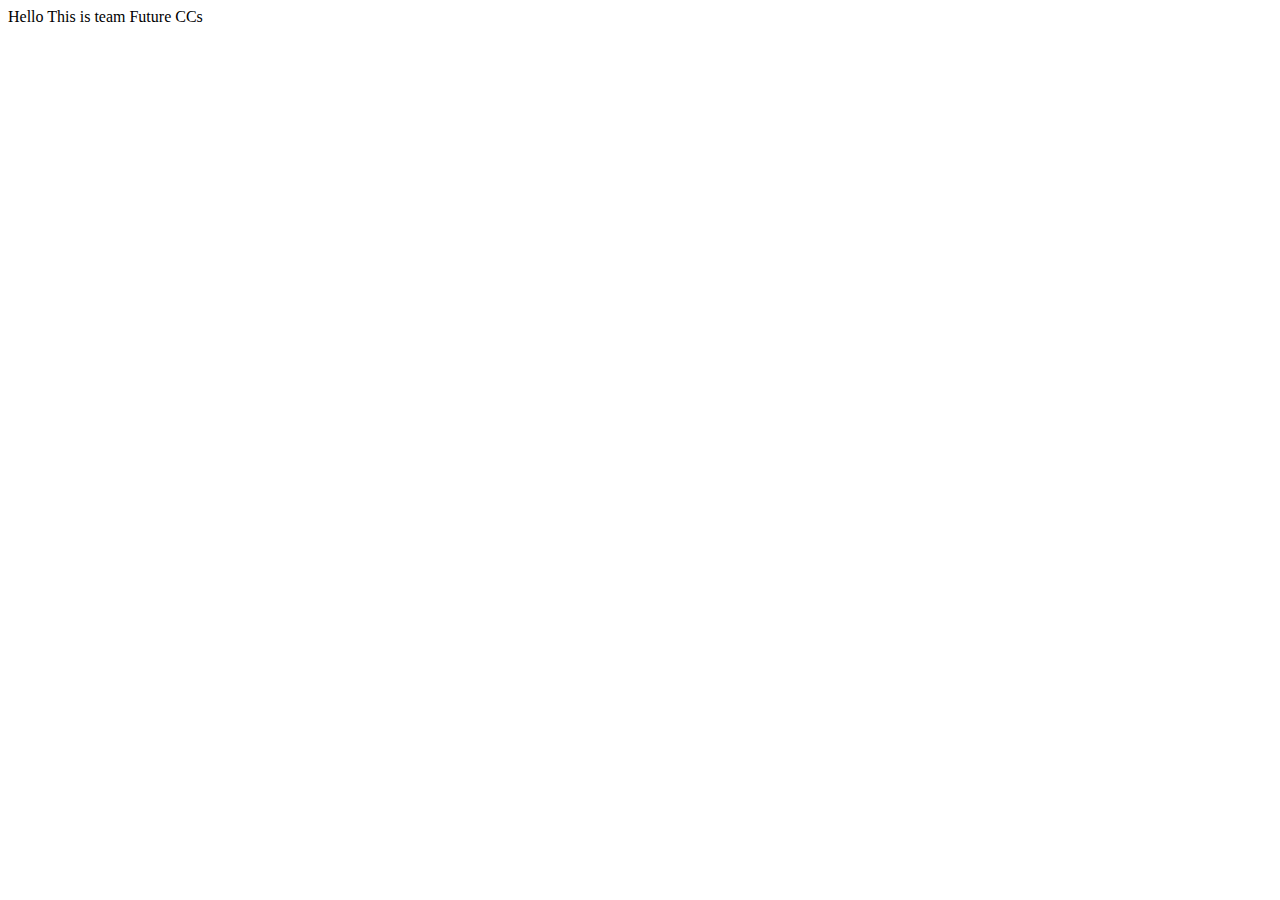
==== Desktop/CBSCoins/index.html @ 1afd2f96 "made changes" ====
<!DOCTYPE html>
<html lang="en">
<head>
    <meta charset="UTF-8">
    <meta name="viewport" content="width=device-width, initial-scale=1.0">
    <title>Document</title>
</head>
<body>
    Hello This is team Future CCs
</body>
</html>
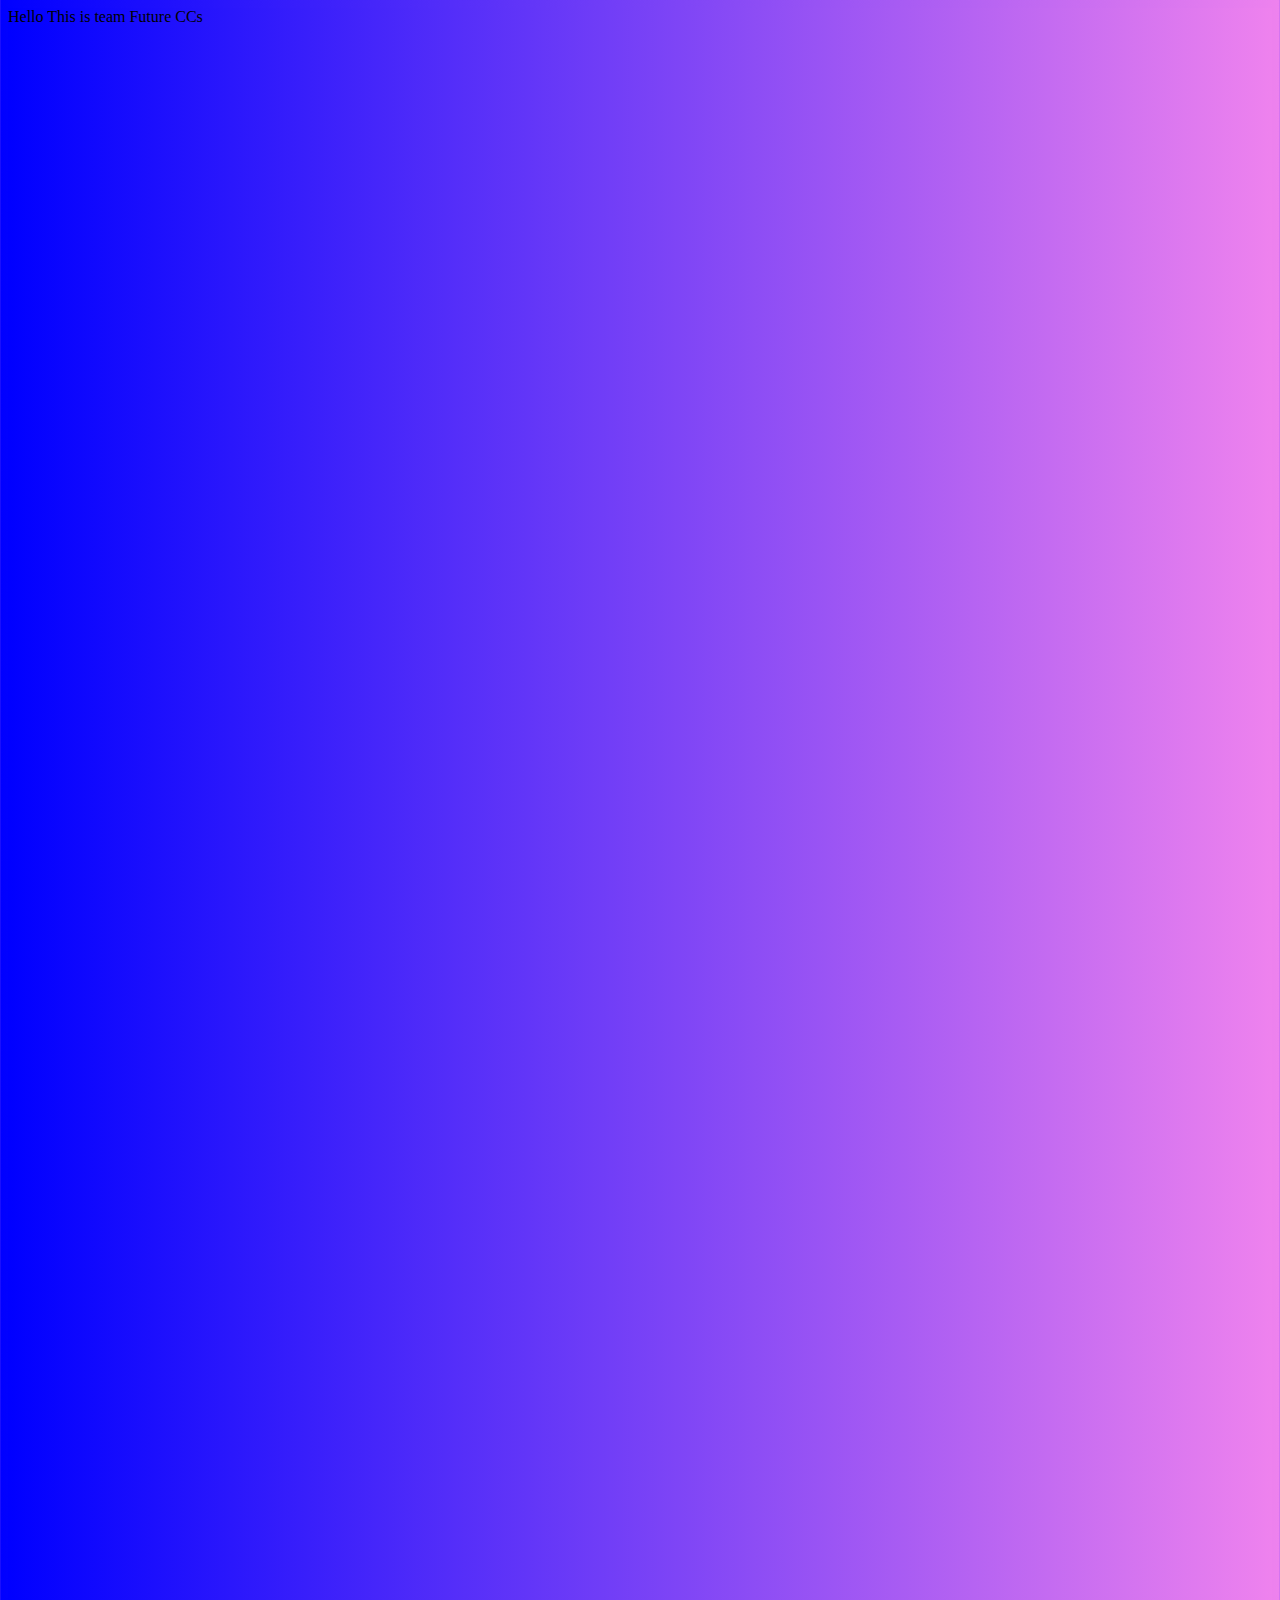
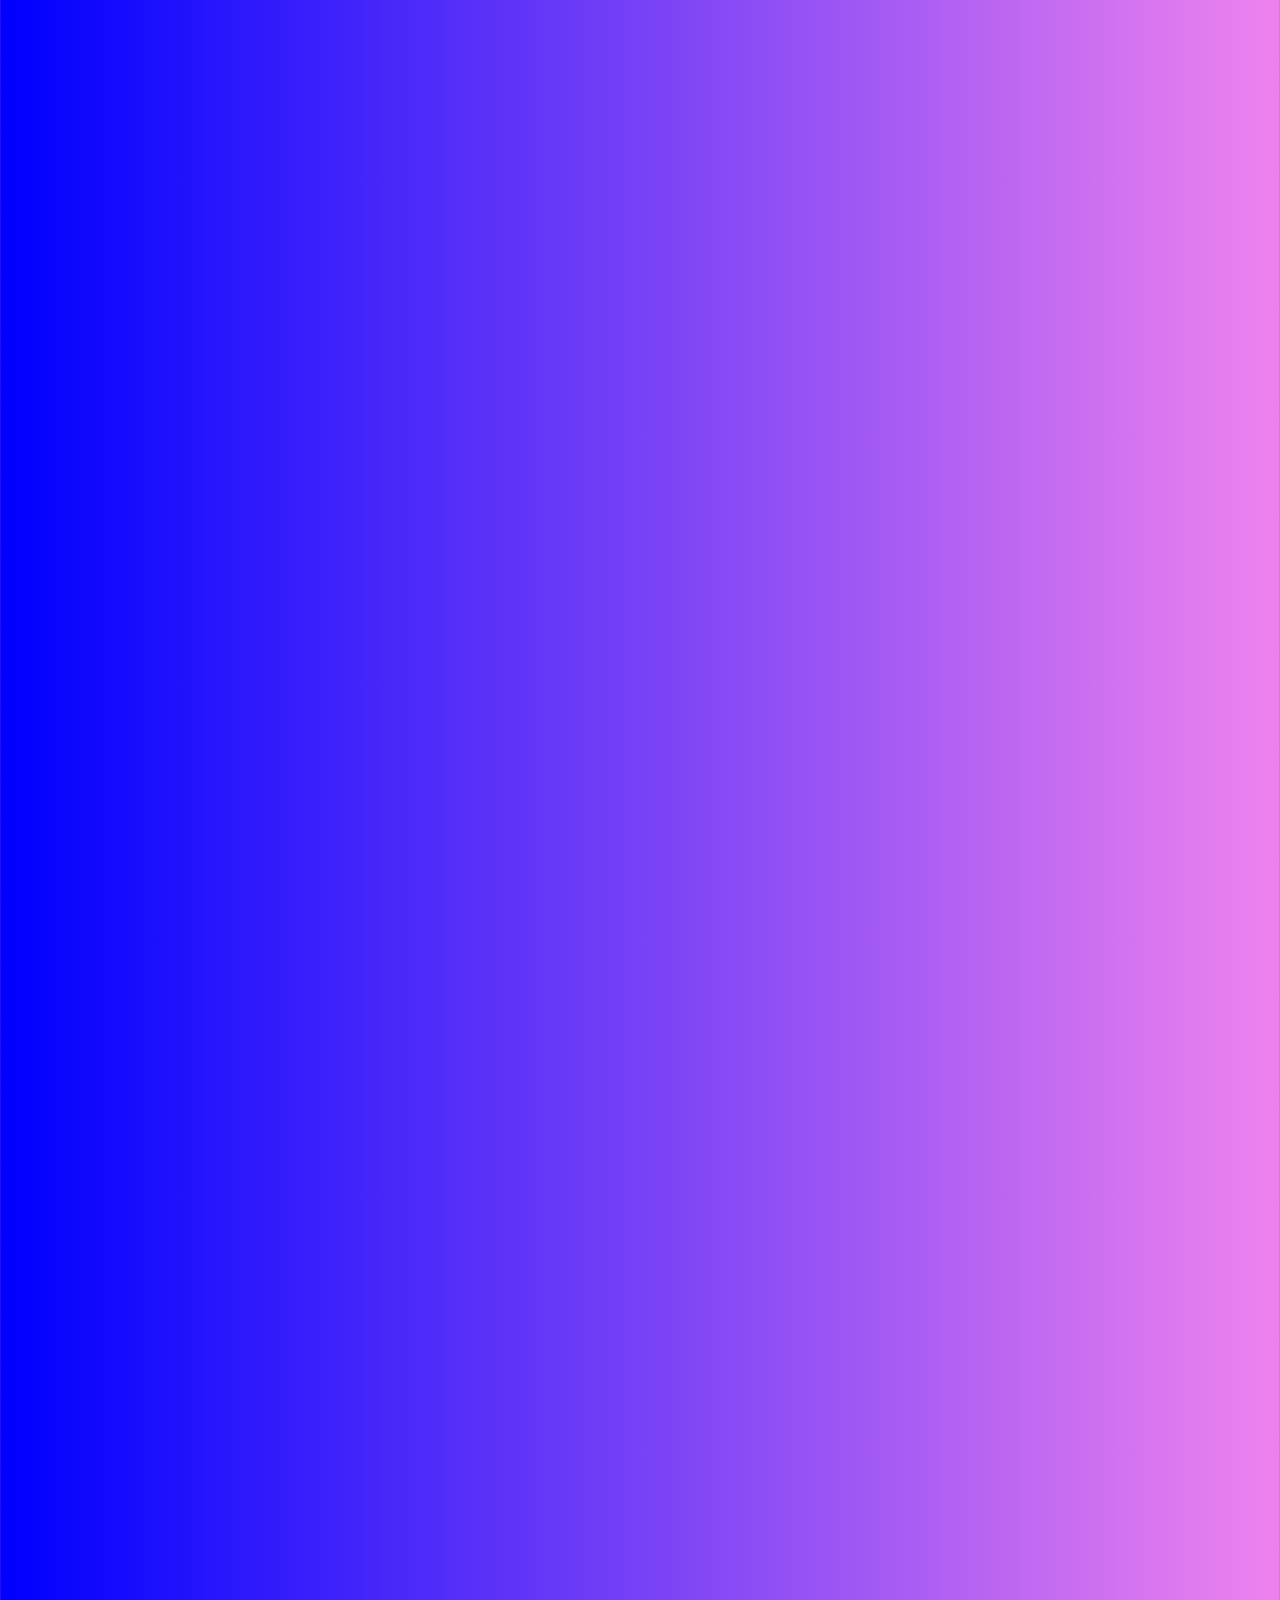
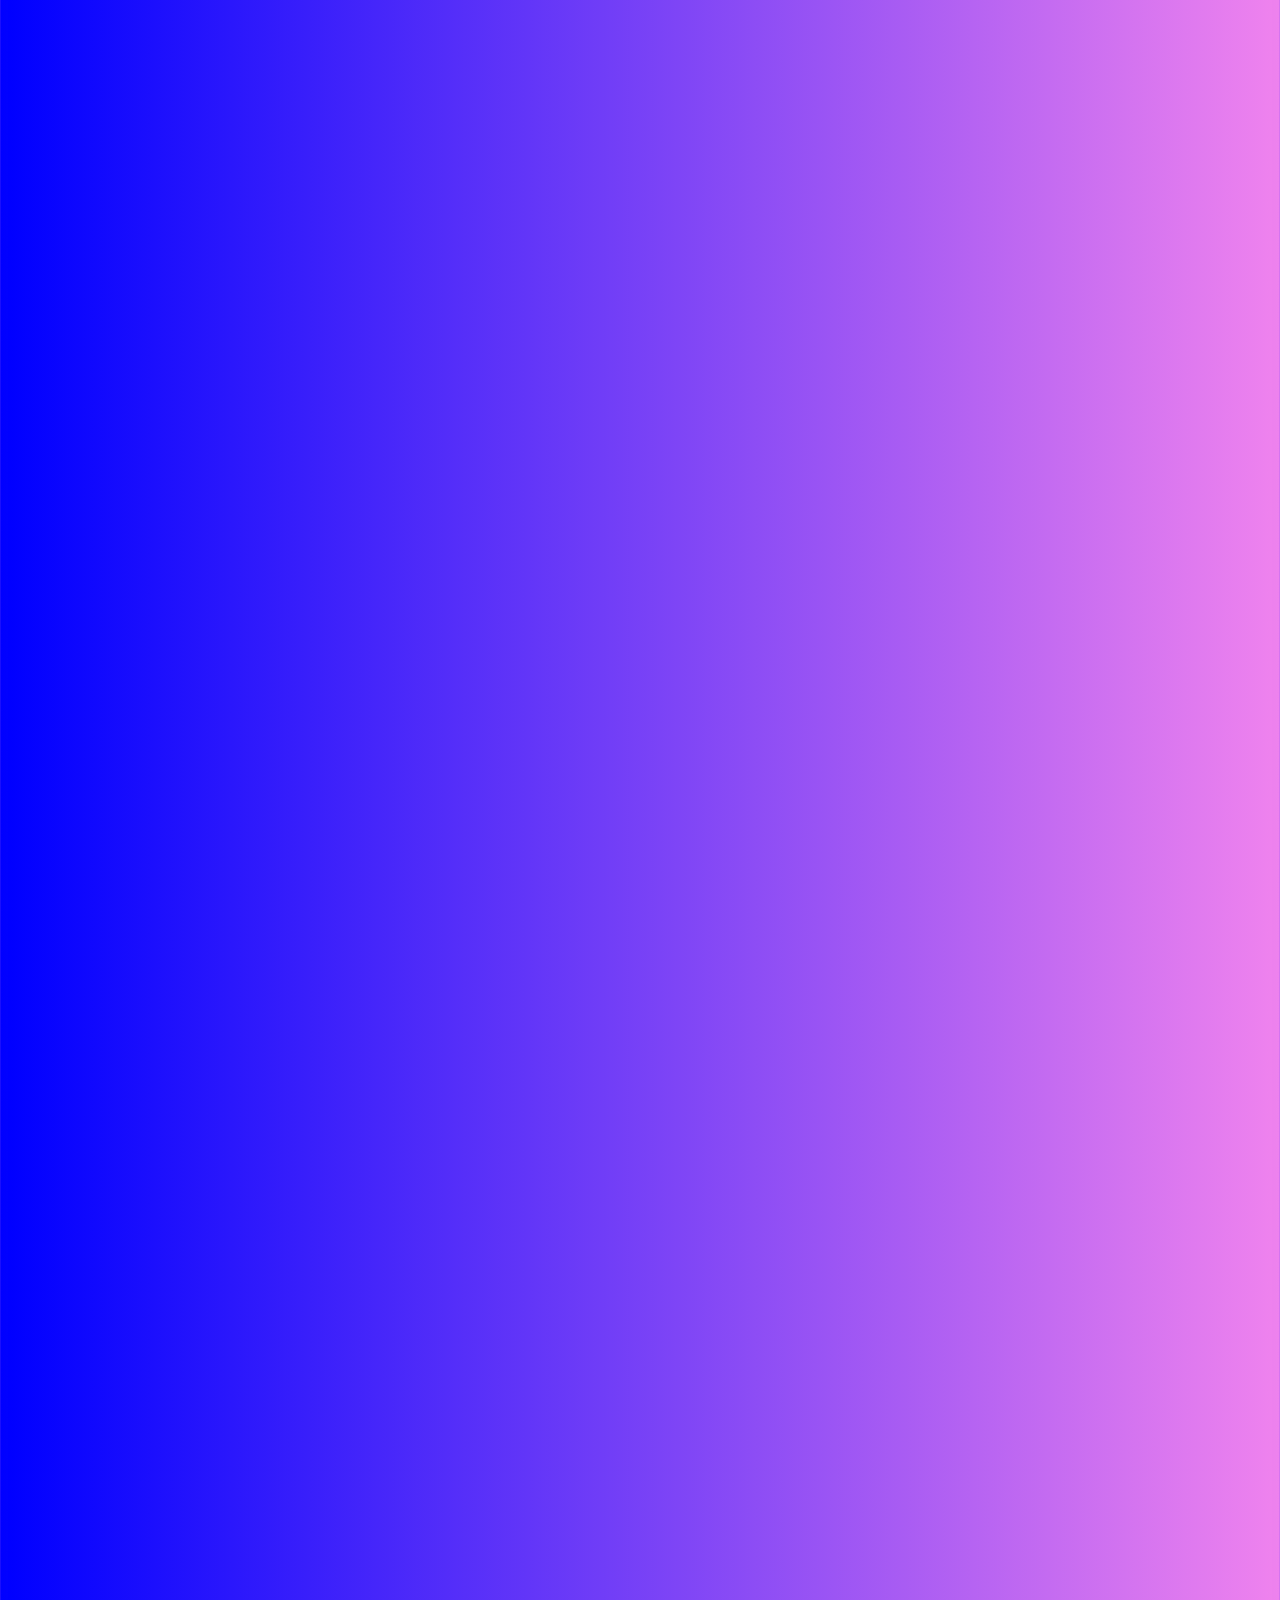
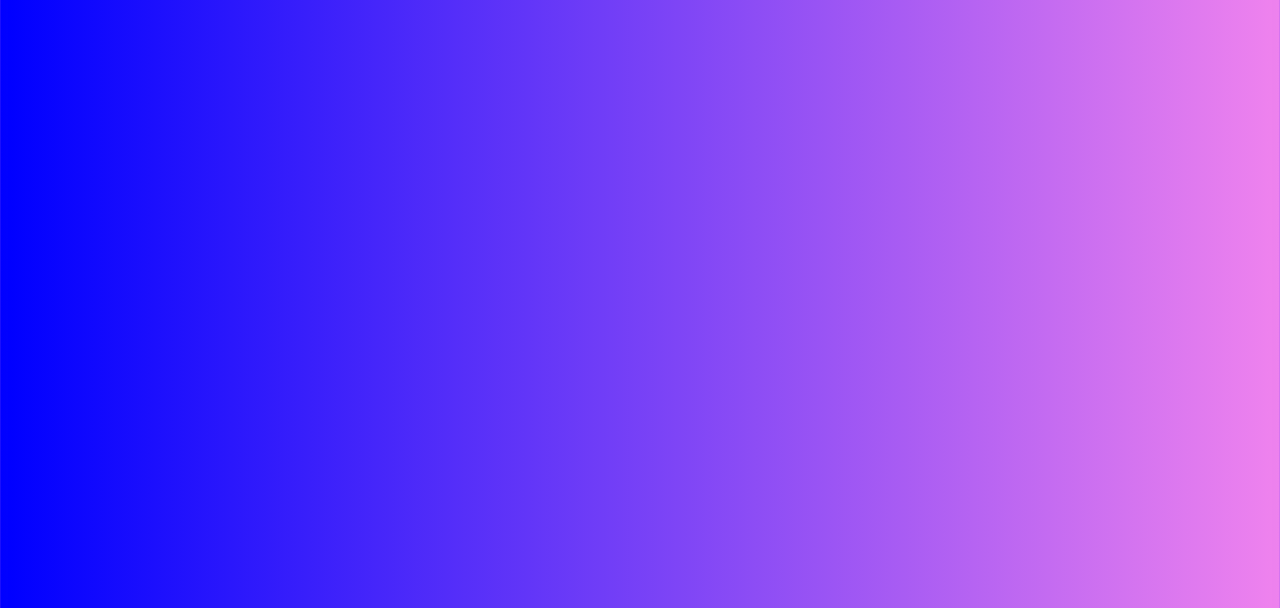
==== commit 8e0845f8: "changes" ====
--- a/Desktop/CBSCoins/index.html
+++ b/Desktop/CBSCoins/index.html
@@ -4,6 +4,7 @@
     <meta charset="UTF-8">
     <meta name="viewport" content="width=device-width, initial-scale=1.0">
     <title>Document</title>
+    <link rel="stylesheet" href="design.css">
 </head>
 <body>
     Hello This is team Future CCs
--- a/Desktop/CBSCoins/design.css
+++ b/Desktop/CBSCoins/design.css
@@ -0,0 +1,4 @@
+*{
+    background-image: linear-gradient(90deg, blue, violet);
+    height: 600vh;
+}